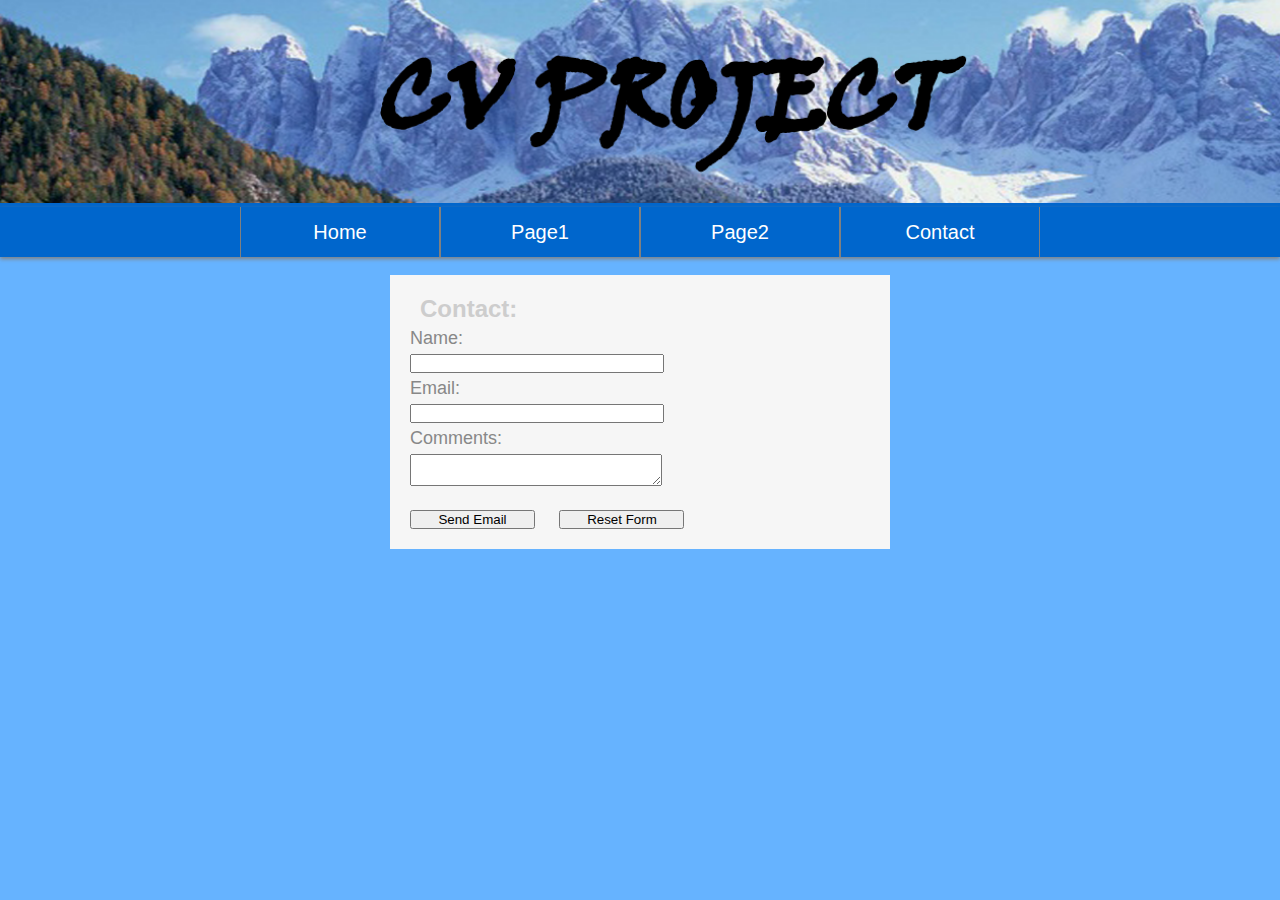
==== contact.html @ d92029b0 "5" ====
<!DOCTYPE html>
<html>

	<head>
		<title>CV PROJECT</title>
		<link href="Styles/contact.css" rel="stylesheet"/>
		<meta name="viewport" content="width=device-width initial-scale=1">
	</head>

	<body>
		<div id="logo">
			<img src="Image/13.png"/>
		</div>
		
		
		
		<div id="navigation">

			<ul id="navi">
			<li><a href="index.html">Home</a></li>
			<li><a href="page.html">Page1</a></li>
			<li><a href="page.html">Page2</a></li>
			<li><a href="contact.html">Contact</a></li>
			</ul>
		</div>
		
		<br>
		
				<!-- Contact Form -->
		<div id="form-wrap">
		<form action="contact.php" method="post">
			<form>
				<fieldset>
				<h4>Contact:</h4>
					<label class"labelone" for="name"> Name: </label>
					<input name="name"/>
					<label for="email">Email: </label>
					<input name="email"/>
					<label for="comments">Comments:</label>
					<textarea name="comments"></textarea>
				</fieldset>
				<fieldset>
				<input class="btn" type="submit"value="Send Email"/>
				<input class="btn" type="reset" value="Reset Form"/>
				</fieldset>
				
	</body>
</html>
---- Styles/contact.css ----
* {
	margin: 0px;
	padding: 0px;	
}

body {
	background:#66b3ff;
	font-family: arial;
	color: white;

}

#logo, img{
	width:100%;
    height: 100%;
	margin: 0px;
	background:#0066cc;
}

#navigation{
	width:100%; 
	height: 50px;
	background:#0066cc;
	box-shadow: 0px 2px 4px gray;
}

#navi{
	font-family: arial;
	width:	800px; 
	height: 50px;
	display:block; 
	margin-left: auto; 
	margin-right: auto;

}

#navi>li{
	width:198px ;
	list-style-type: none;
	float:left;
	border-right:1px solid gray;
	border-left:1px solid gray;
	
}

#h1{
	text-align: center;
	font: arial;
	color: black;
}

li>a{
	display: block;color:white;
	line-height: 50px;
	text-align: center;
	font-size:20px;
	text-decoration: none;
}

li>a:hover{
	background:#66b3ff; 
	color:#0066cc;
}

#formwrap {
	width: 600px;
	border: 5px solid #ccc;
	background-color: #0066cc;
	margin: 50px auto;
	padding; 20px 0;
	
	}
	
form{
	width: 500px;
	margin: 0 auto;
}

label{
	display:block;
	margin: 5px 0 5px 20px;
	font: 18px arial;
	color:#888;
}

input{
	width:250px;
	margin:0 0 0 20px;
}

textarea{
	width:250px;
	margin: 0 0 0 20px;
}

fieldset{
	border: none;
	background-color:#f6f6f6;
	padding:0 0 20px 0;
}

.labelone{
	margin-top:10px;
	
}

.btn{
	width:125px;
}

form h4{
	margin:20px 0 0 30px;
	font:24px arial;
	color:#cdcdcd;
	font-weight: bold;
}
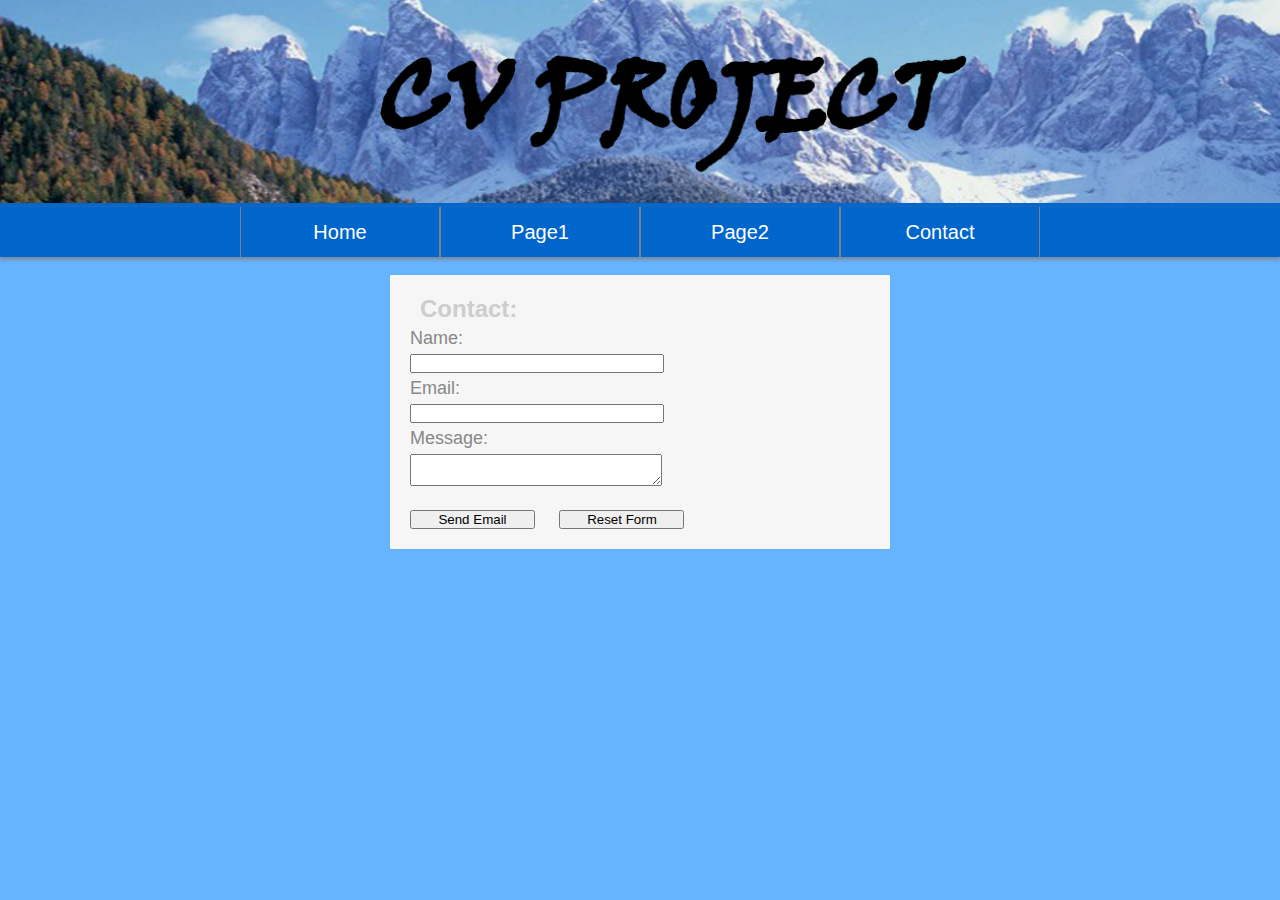
==== commit 609b7684: "12" ====
--- a/contact.html
+++ b/contact.html
@@ -28,17 +28,19 @@
 		
 				<!-- Contact Form -->
 		<div id="form-wrap">
-		<form action="contact.php" method="post">
+		<form action="PHP\contact.php" method="GET">
 			<form>
 				<fieldset>
 				<h4>Contact:</h4>
 					<label class"labelone" for="name"> Name: </label>
-					<input name="name"/>
+					<input type="text" name="name"/>
 					<label for="email">Email: </label>
-					<input name="email"/>
-					<label for="comments">Comments:</label>
-					<textarea name="comments"></textarea>
+					<input type="text" name="email"/>
+					<label for="message">Message:</label>
+					<textarea type="text" name="message"></textarea>
+					
 				</fieldset>
+				
 				<fieldset>
 				<input class="btn" type="submit"value="Send Email"/>
 				<input class="btn" type="reset" value="Reset Form"/>
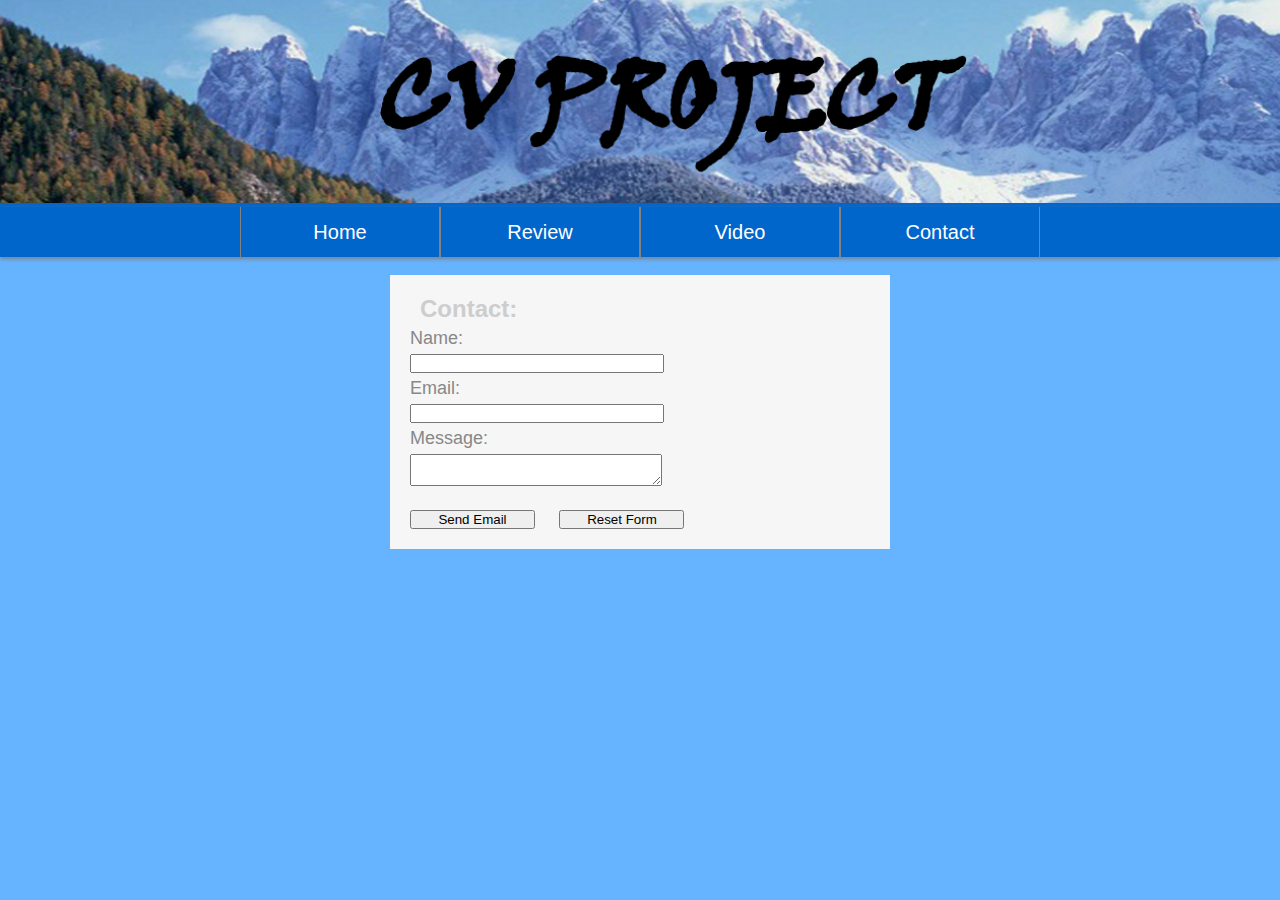
==== commit 0e6cb54f: "14" ====
--- a/contact.html
+++ b/contact.html
@@ -18,8 +18,8 @@
 
 			<ul id="navi">
 			<li><a href="index.html">Home</a></li>
-			<li><a href="page.html">Page1</a></li>
-			<li><a href="page.html">Page2</a></li>
+			<li><a href="review.html">Review</a></li>
+			<li><a href="video.html">Video</a></li>
 			<li><a href="contact.html">Contact</a></li>
 			</ul>
 		</div>
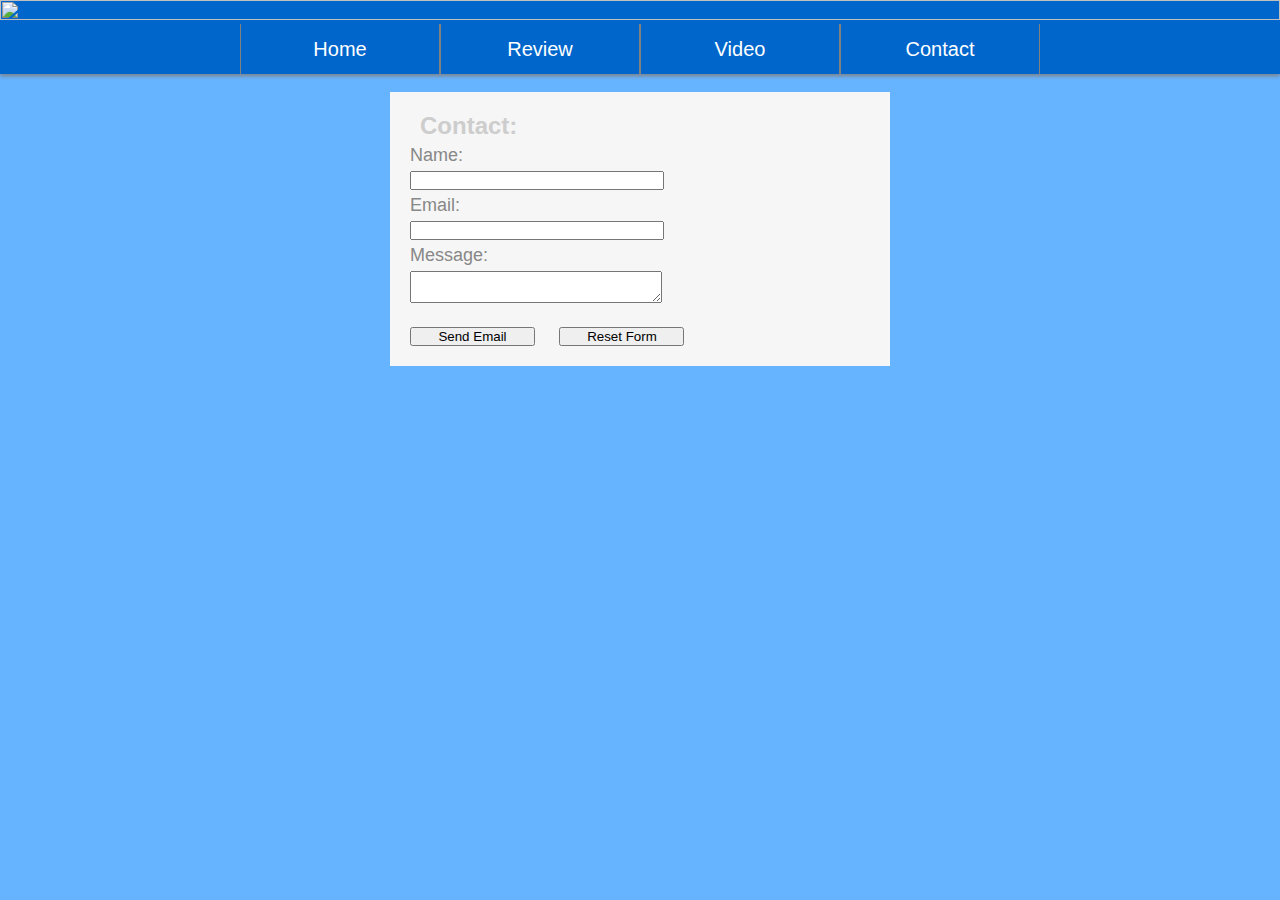
==== commit e49a5679: "16" ====
--- a/contact.html
+++ b/contact.html
@@ -9,7 +9,7 @@
 
 	<body>
 		<div id="logo">
-			<img src="Image/13.png"/>
+			<img src="Image/banner/3.jpg"/>
 		</div>
 		
 		
